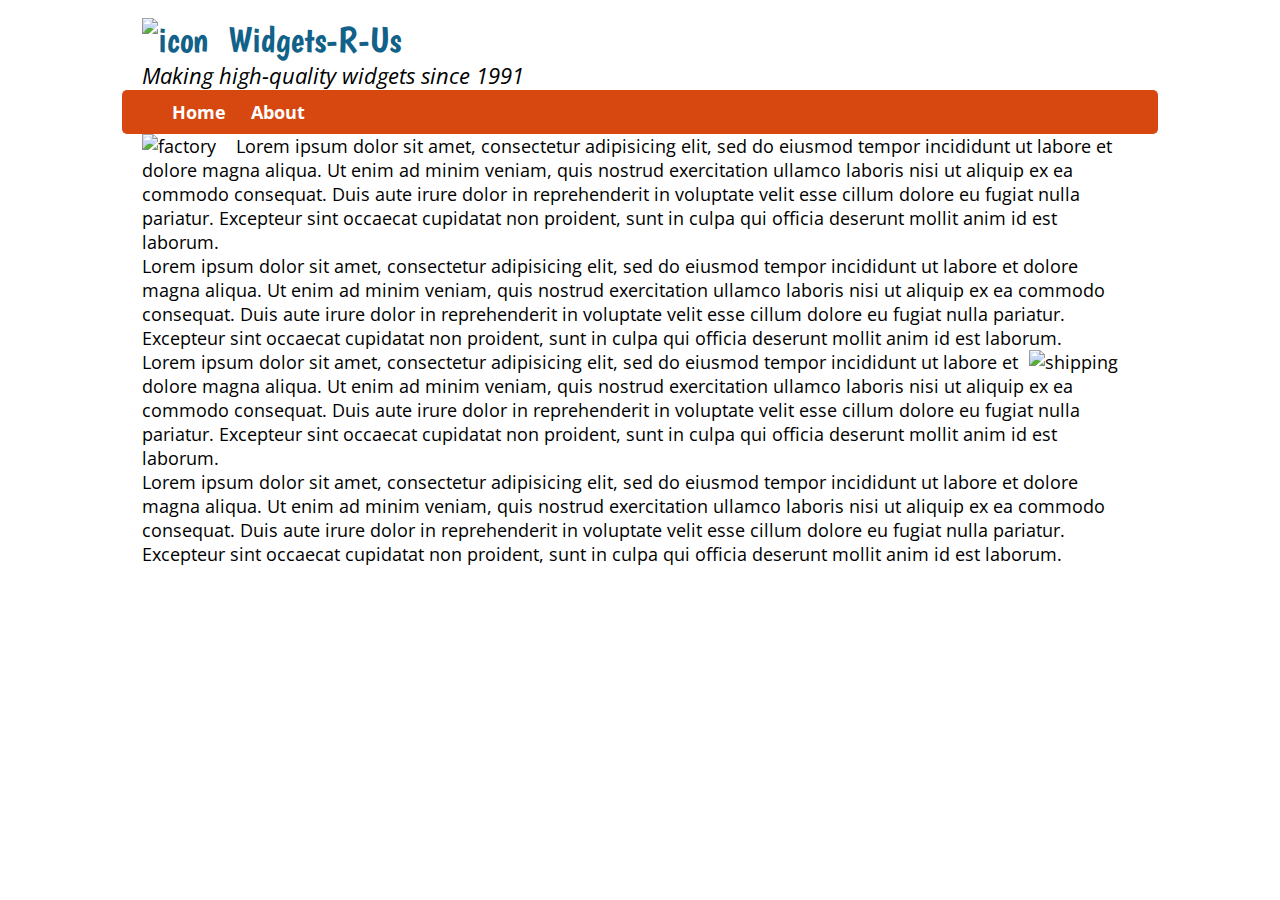
==== index.html @ 248a9cec "First version" ====
<!doctype html>
<html>
	<head>
		<meta charset="UTF-8">
		<link rel="stylesheet" href="css/styles.css">
		<title>Widgets-R-Us</title>
		<meta name="author" content="vwteng">

	</head>
	<body>
		<div class="header">
			<p class="name"> <img class="left" src="img/logo.png" alt="icon">
			Widgets-R-Us</p>
			<p class="motto"> 
				Making high-quality widgets since 1991
			</p>


			<nav>
				<ul>
					<li><a href="index.html">Home</a></li>
					<li><a href="about.html">About</a></li>
				</ul>
			</nav>
		</div>

		<p> <img class="left" src="img/factory.jpg" alt="factory">

		Lorem ipsum dolor sit amet, consectetur adipisicing elit, sed do eiusmod
		tempor incididunt ut labore et dolore magna aliqua. Ut enim ad minim veniam,
		quis nostrud exercitation ullamco laboris nisi ut aliquip ex ea commodo
		consequat. Duis aute irure dolor in reprehenderit in voluptate velit esse
		cillum dolore eu fugiat nulla pariatur. Excepteur sint occaecat cupidatat non
		proident, sunt in culpa qui officia deserunt mollit anim id est laborum. </p>

		<p>Lorem ipsum dolor sit amet, consectetur adipisicing elit, sed do eiusmod
		tempor incididunt ut labore et dolore magna aliqua. Ut enim ad minim veniam,
		quis nostrud exercitation ullamco laboris nisi ut aliquip ex ea commodo
		consequat. Duis aute irure dolor in reprehenderit in voluptate velit esse
		cillum dolore eu fugiat nulla pariatur. Excepteur sint occaecat cupidatat non
		proident, sunt in culpa qui officia deserunt mollit anim id est laborum.</p>

		<p> <img class="right" src="img/free-shipping.jpg" alt="shipping"> Lorem ipsum dolor sit amet, consectetur adipisicing elit, sed do eiusmod
		tempor incididunt ut labore et dolore magna aliqua. Ut enim ad minim veniam,
		quis nostrud exercitation ullamco laboris nisi ut aliquip ex ea commodo
		consequat. Duis aute irure dolor in reprehenderit in voluptate velit esse
		cillum dolore eu fugiat nulla pariatur. Excepteur sint occaecat cupidatat non
		proident, sunt in culpa qui officia deserunt mollit anim id est laborum.</p>

		<p>Lorem ipsum dolor sit amet, consectetur adipisicing elit, sed do eiusmod
		tempor incididunt ut labore et dolore magna aliqua. Ut enim ad minim veniam,
		quis nostrud exercitation ullamco laboris nisi ut aliquip ex ea commodo
		consequat. Duis aute irure dolor in reprehenderit in voluptate velit esse
		cillum dolore eu fugiat nulla pariatur. Excepteur sint occaecat cupidatat non
		proident, sunt in culpa qui officia deserunt mollit anim id est laborum.

	</p>

	</body>
</html>
---- css/styles.css ----
/* Google web fonts 'Open Sans' (italic and normal) and 'Boogaloo' */
@import url(http://fonts.googleapis.com/css?family=Open+Sans:400italic,400,300,700);
@import url(http://fonts.googleapis.com/css?family=Boogaloo);

/* reset CSS file to reset browser default styling to a consistent starting point */
@import url(reset.css);

body {
    background-image: url(../img/texture-light.png);
    background-repeat: repeat;
    font-family: 'Open Sans', sans-serif;
    font-size: 18px;
    padding: 10px;
}

p {
	background-color: #FFF;
	margin: 0 auto;
	width: 80%;
}

.name {
	font-family: Boogaloo, sans-serif;
	font-size: 36px;
	color: #116189;
}

.left {
	float: left;
	margin-right: 20px;
}

.right {
	float: right;
	margin-right: 20px;
}

.motto {
	font-style: italic;
	font-size: 120%;
}

nav ul {
	background-color: #D74710;
	width: 80%;
	margin: 0 auto;
	border-radius: 5px;	
}

nav li {
	display: inline-block;
}

nav a {
	display: inline-block;
	padding: 10px;
	color: #FFF;
	font-weight: bold;
}

nav a:link,
nav a:visited {
	text-decoration: none;
}

nav a: hover{
	background-color: #FF9D45;
}
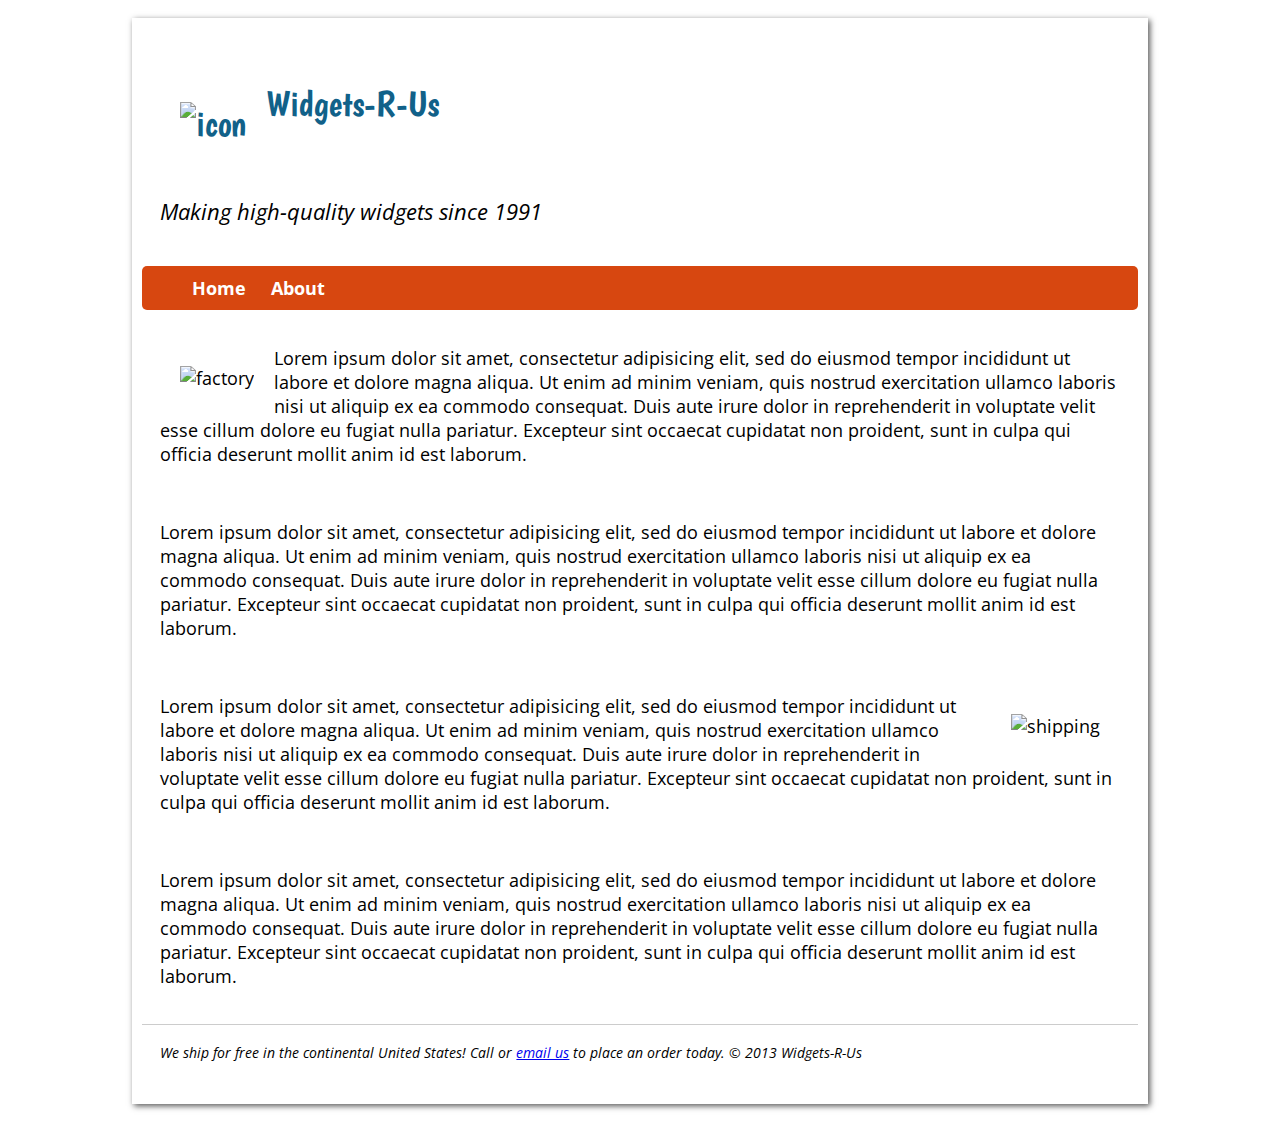
==== commit d84533ae: "v2" ====
--- a/index.html
+++ b/index.html
@@ -5,16 +5,13 @@
 		<link rel="stylesheet" href="css/styles.css">
 		<title>Widgets-R-Us</title>
 		<meta name="author" content="vwteng">
+		<link rel="shortcut icon" href="img/logo-small.png">
+	</head>
 
-	</head>
 	<body>
-		<div class="header">
-			<p class="name"> <img class="left" src="img/logo.png" alt="icon">
-			Widgets-R-Us</p>
-			<p class="motto"> 
-				Making high-quality widgets since 1991
-			</p>
-
+		<div class="content-box">
+			<p class="company-name"> <img class="left" src="img/logo.png" alt="icon">Widgets-R-Us</p>
+			<p class="motto">Making high-quality widgets since 1991</p>
 
 			<nav>
 				<ul>
@@ -22,39 +19,41 @@
 					<li><a href="about.html">About</a></li>
 				</ul>
 			</nav>
+
+			<p> <img class="left" src="img/factory.jpg" alt="factory"> Lorem ipsum dolor sit amet, consectetur adipisicing elit, sed do eiusmod
+			tempor incididunt ut labore et dolore magna aliqua. Ut enim ad minim veniam,
+			quis nostrud exercitation ullamco laboris nisi ut aliquip ex ea commodo
+			consequat. Duis aute irure dolor in reprehenderit in voluptate velit esse
+			cillum dolore eu fugiat nulla pariatur. Excepteur sint occaecat cupidatat non
+			proident, sunt in culpa qui officia deserunt mollit anim id est laborum. </p>
+
+			<p>Lorem ipsum dolor sit amet, consectetur adipisicing elit, sed do eiusmod
+			tempor incididunt ut labore et dolore magna aliqua. Ut enim ad minim veniam,
+			quis nostrud exercitation ullamco laboris nisi ut aliquip ex ea commodo
+			consequat. Duis aute irure dolor in reprehenderit in voluptate velit esse
+			cillum dolore eu fugiat nulla pariatur. Excepteur sint occaecat cupidatat non
+			proident, sunt in culpa qui officia deserunt mollit anim id est laborum.</p>
+
+			<p> <img class="right" src="img/free-shipping.jpg" alt="shipping"> Lorem ipsum dolor sit amet, consectetur adipisicing elit, sed do eiusmod
+			tempor incididunt ut labore et dolore magna aliqua. Ut enim ad minim veniam,
+			quis nostrud exercitation ullamco laboris nisi ut aliquip ex ea commodo
+			consequat. Duis aute irure dolor in reprehenderit in voluptate velit esse
+			cillum dolore eu fugiat nulla pariatur. Excepteur sint occaecat cupidatat non
+			proident, sunt in culpa qui officia deserunt mollit anim id est laborum.</p>
+
+			<p>Lorem ipsum dolor sit amet, consectetur adipisicing elit, sed do eiusmod
+			tempor incididunt ut labore et dolore magna aliqua. Ut enim ad minim veniam,
+			quis nostrud exercitation ullamco laboris nisi ut aliquip ex ea commodo
+			consequat. Duis aute irure dolor in reprehenderit in voluptate velit esse
+			cillum dolore eu fugiat nulla pariatur. Excepteur sint occaecat cupidatat non
+			proident, sunt in culpa qui officia deserunt mollit anim id est laborum.
+			</p>
+
+			<p class="footer">
+				We ship for free in the continental United States! Call or <a class="email" href="sales@widgetsrus.com">email us</a> to place an order today.
+
+				&copy; 2013 Widgets-R-Us
+			</p>
 		</div>
-
-		<p> <img class="left" src="img/factory.jpg" alt="factory">
-
-		Lorem ipsum dolor sit amet, consectetur adipisicing elit, sed do eiusmod
-		tempor incididunt ut labore et dolore magna aliqua. Ut enim ad minim veniam,
-		quis nostrud exercitation ullamco laboris nisi ut aliquip ex ea commodo
-		consequat. Duis aute irure dolor in reprehenderit in voluptate velit esse
-		cillum dolore eu fugiat nulla pariatur. Excepteur sint occaecat cupidatat non
-		proident, sunt in culpa qui officia deserunt mollit anim id est laborum. </p>
-
-		<p>Lorem ipsum dolor sit amet, consectetur adipisicing elit, sed do eiusmod
-		tempor incididunt ut labore et dolore magna aliqua. Ut enim ad minim veniam,
-		quis nostrud exercitation ullamco laboris nisi ut aliquip ex ea commodo
-		consequat. Duis aute irure dolor in reprehenderit in voluptate velit esse
-		cillum dolore eu fugiat nulla pariatur. Excepteur sint occaecat cupidatat non
-		proident, sunt in culpa qui officia deserunt mollit anim id est laborum.</p>
-
-		<p> <img class="right" src="img/free-shipping.jpg" alt="shipping"> Lorem ipsum dolor sit amet, consectetur adipisicing elit, sed do eiusmod
-		tempor incididunt ut labore et dolore magna aliqua. Ut enim ad minim veniam,
-		quis nostrud exercitation ullamco laboris nisi ut aliquip ex ea commodo
-		consequat. Duis aute irure dolor in reprehenderit in voluptate velit esse
-		cillum dolore eu fugiat nulla pariatur. Excepteur sint occaecat cupidatat non
-		proident, sunt in culpa qui officia deserunt mollit anim id est laborum.</p>
-
-		<p>Lorem ipsum dolor sit amet, consectetur adipisicing elit, sed do eiusmod
-		tempor incididunt ut labore et dolore magna aliqua. Ut enim ad minim veniam,
-		quis nostrud exercitation ullamco laboris nisi ut aliquip ex ea commodo
-		consequat. Duis aute irure dolor in reprehenderit in voluptate velit esse
-		cillum dolore eu fugiat nulla pariatur. Excepteur sint occaecat cupidatat non
-		proident, sunt in culpa qui officia deserunt mollit anim id est laborum.
-
-	</p>
-
 	</body>
 </html>--- a/css/styles.css
+++ b/css/styles.css
@@ -14,12 +14,18 @@
 }
 
 p {
-	background-color: #FFF;
-	margin: 0 auto;
-	width: 80%;
+	padding: 18px;
 }
 
-.name {
+.content-box {
+	background-color: #FFF;
+	width: 80%;
+	margin: 0 auto;
+	padding: 10px;
+	box-shadow: 2px 2px 6px #555;
+}
+
+.company-name {
 	font-family: Boogaloo, sans-serif;
 	font-size: 36px;
 	color: #116189;
@@ -27,12 +33,12 @@
 
 .left {
 	float: left;
-	margin-right: 20px;
+	margin: 20px;
 }
 
 .right {
 	float: right;
-	margin-right: 20px;
+	margin: 20px;
 }
 
 .motto {
@@ -42,8 +48,6 @@
 
 nav ul {
 	background-color: #D74710;
-	width: 80%;
-	margin: 0 auto;
 	border-radius: 5px;	
 }
 
@@ -63,6 +67,12 @@
 	text-decoration: none;
 }
 
-nav a: hover{
+nav a:hover{
 	background-color: #FF9D45;
+}
+
+.footer {
+	border-top:thin solid #CCC;
+	font-style: italic;
+	font-size: 80%;
 }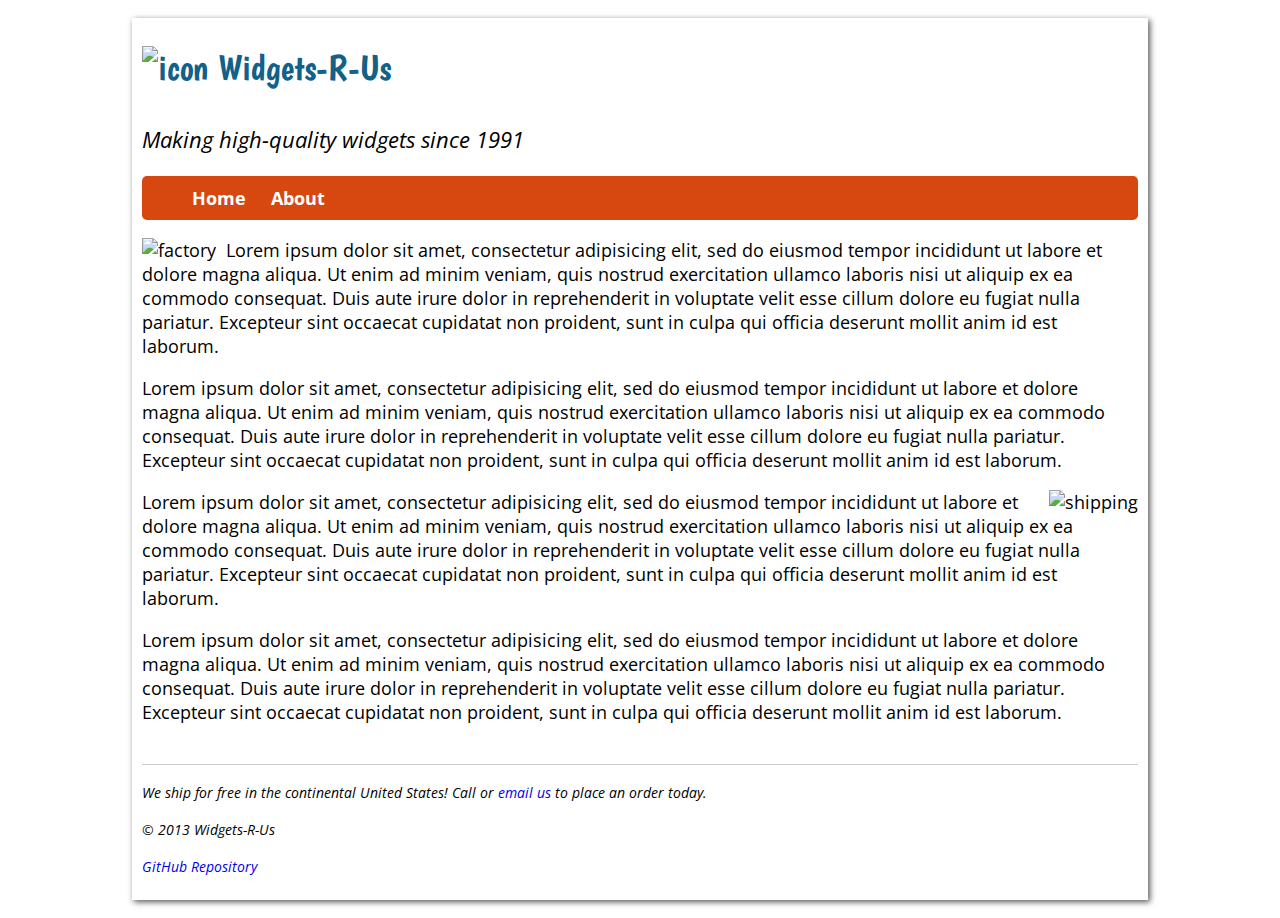
==== commit 0269e84f: "v3" ====
--- a/index.html
+++ b/index.html
@@ -20,12 +20,12 @@
 				</ul>
 			</nav>
 
-			<p> <img class="left" src="img/factory.jpg" alt="factory"> Lorem ipsum dolor sit amet, consectetur adipisicing elit, sed do eiusmod
+			<p><img class="left" src="img/factory.jpg" alt="factory"> Lorem ipsum dolor sit amet, consectetur adipisicing elit, sed do eiusmod
 			tempor incididunt ut labore et dolore magna aliqua. Ut enim ad minim veniam,
 			quis nostrud exercitation ullamco laboris nisi ut aliquip ex ea commodo
 			consequat. Duis aute irure dolor in reprehenderit in voluptate velit esse
 			cillum dolore eu fugiat nulla pariatur. Excepteur sint occaecat cupidatat non
-			proident, sunt in culpa qui officia deserunt mollit anim id est laborum. </p>
+			proident, sunt in culpa qui officia deserunt mollit anim id est laborum.</p>
 
 			<p>Lorem ipsum dolor sit amet, consectetur adipisicing elit, sed do eiusmod
 			tempor incididunt ut labore et dolore magna aliqua. Ut enim ad minim veniam,
@@ -34,7 +34,7 @@
 			cillum dolore eu fugiat nulla pariatur. Excepteur sint occaecat cupidatat non
 			proident, sunt in culpa qui officia deserunt mollit anim id est laborum.</p>
 
-			<p> <img class="right" src="img/free-shipping.jpg" alt="shipping"> Lorem ipsum dolor sit amet, consectetur adipisicing elit, sed do eiusmod
+			<p><img class="right" src="img/free-shipping.jpg" alt="shipping"> Lorem ipsum dolor sit amet, consectetur adipisicing elit, sed do eiusmod
 			tempor incididunt ut labore et dolore magna aliqua. Ut enim ad minim veniam,
 			quis nostrud exercitation ullamco laboris nisi ut aliquip ex ea commodo
 			consequat. Duis aute irure dolor in reprehenderit in voluptate velit esse
@@ -49,11 +49,11 @@
 			proident, sunt in culpa qui officia deserunt mollit anim id est laborum.
 			</p>
 
-			<p class="footer">
-				We ship for free in the continental United States! Call or <a class="email" href="sales@widgetsrus.com">email us</a> to place an order today.
-
-				&copy; 2013 Widgets-R-Us
-			</p>
+			<div class="footer">
+				<p>We ship for free in the continental United States! Call or <a class="email" href="mailto:sales@widgetsrus.com">email us</a> to place an order today.</p>
+				<p>&copy; 2013 Widgets-R-Us</p>
+				<p><a href="https://github.com/vwteng/lab2">GitHub Repository</a></p>
+			</div>
 		</div>
 	</body>
 </html>--- a/css/styles.css
+++ b/css/styles.css
@@ -14,7 +14,7 @@
 }
 
 p {
-	padding: 18px;
+	margin-top: 18px;
 }
 
 .content-box {
@@ -33,12 +33,12 @@
 
 .left {
 	float: left;
-	margin: 20px;
+	margin-right: 10px;
 }
 
 .right {
 	float: right;
-	margin: 20px;
+	margin-left: 10px;
 }
 
 .motto {
@@ -48,7 +48,9 @@
 
 nav ul {
 	background-color: #D74710;
-	border-radius: 5px;	
+	border-radius: 5px;
+	margin: 0 auto;
+	margin-top: 20px;
 }
 
 nav li {
@@ -67,12 +69,26 @@
 	text-decoration: none;
 }
 
-nav a:hover{
+nav a:hover {
 	background-color: #FF9D45;
+	border-radius: 5px;
 }
 
 .footer {
-	border-top:thin solid #CCC;
+	margin-top: 40px;
+	border-top: thin solid #CCC;
 	font-style: italic;
 	font-size: 80%;
-}+}
+
+.footer a {
+	text-decoration: none;
+}
+
+.footer a:hover {
+	text-decoration: underline;
+}
+
+H2 {
+	color: #116189;
+}
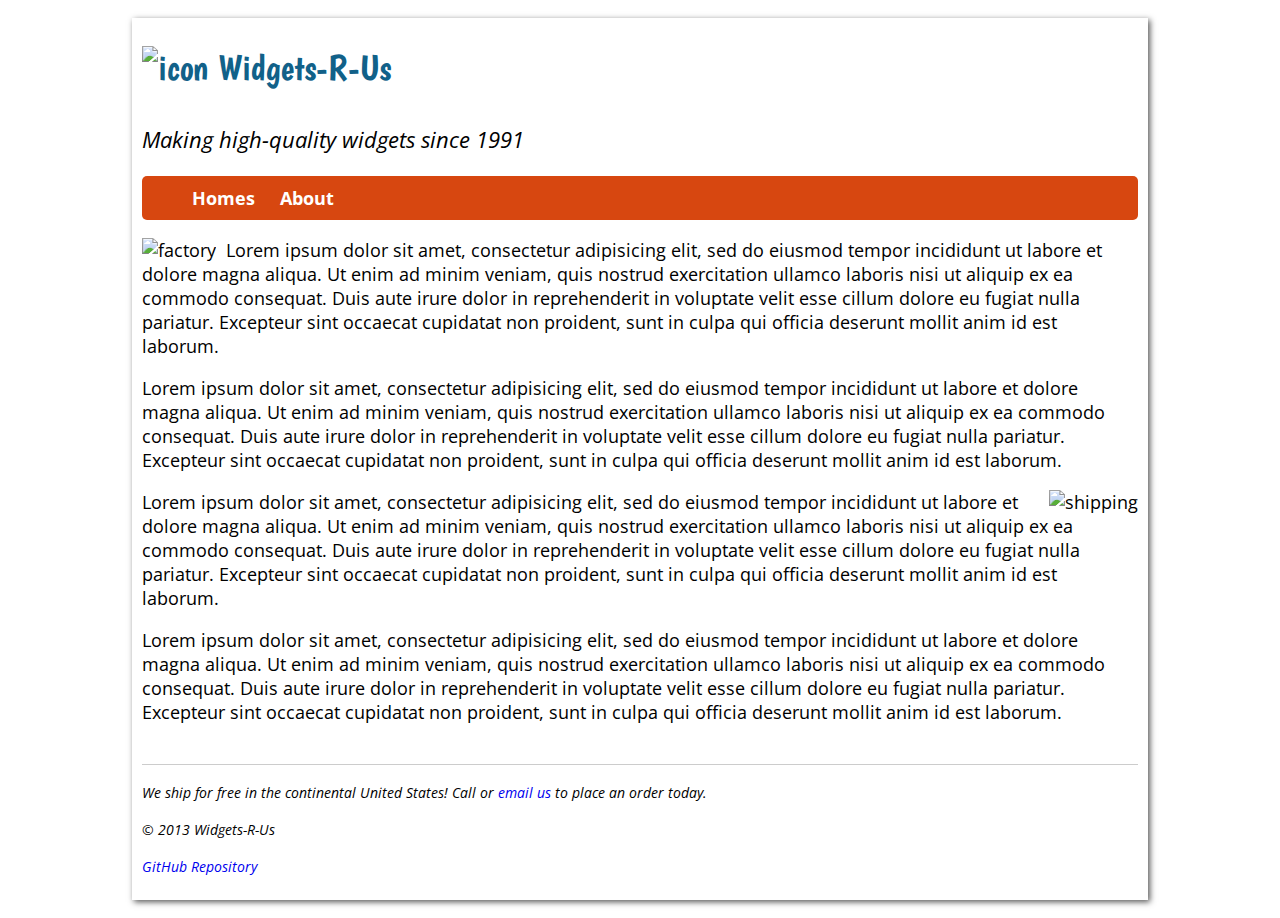
==== commit 8acf6cac: "test" ====
--- a/index.html
+++ b/index.html
@@ -15,7 +15,7 @@
 
 			<nav>
 				<ul>
-					<li><a href="index.html">Home</a></li>
+					<li><a href="index.html">Homes</a></li>
 					<li><a href="about.html">About</a></li>
 				</ul>
 			</nav>
--- a/css/styles.css
+++ b/css/styles.css
@@ -89,6 +89,6 @@
 	text-decoration: underline;
 }
 
-H2 {
+h2 {
 	color: #116189;
 }
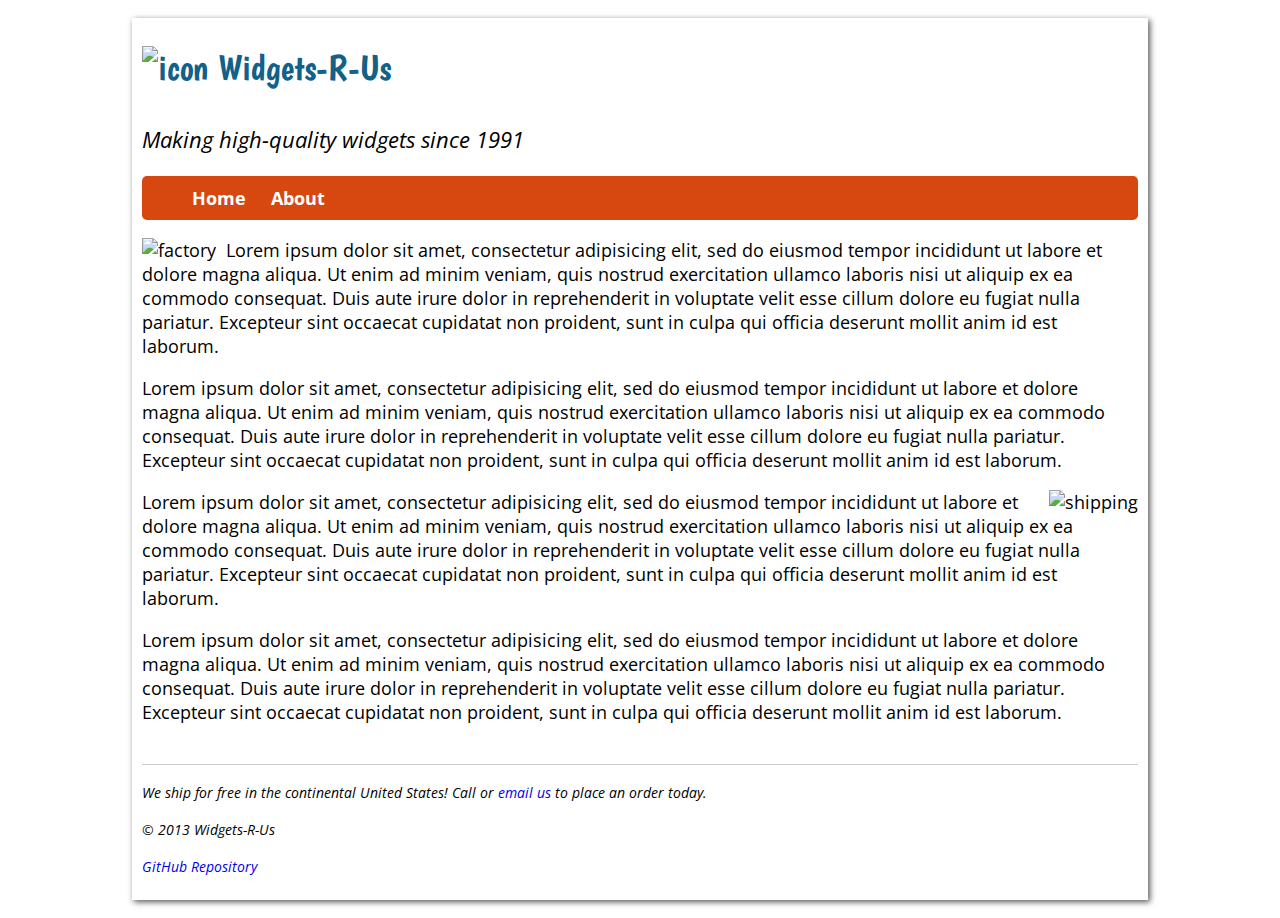
==== commit de735d33: "fixed s" ====
--- a/index.html
+++ b/index.html
@@ -15,7 +15,7 @@
 
 			<nav>
 				<ul>
-					<li><a href="index.html">Homes</a></li>
+					<li><a href="index.html">Home</a></li>
 					<li><a href="about.html">About</a></li>
 				</ul>
 			</nav>
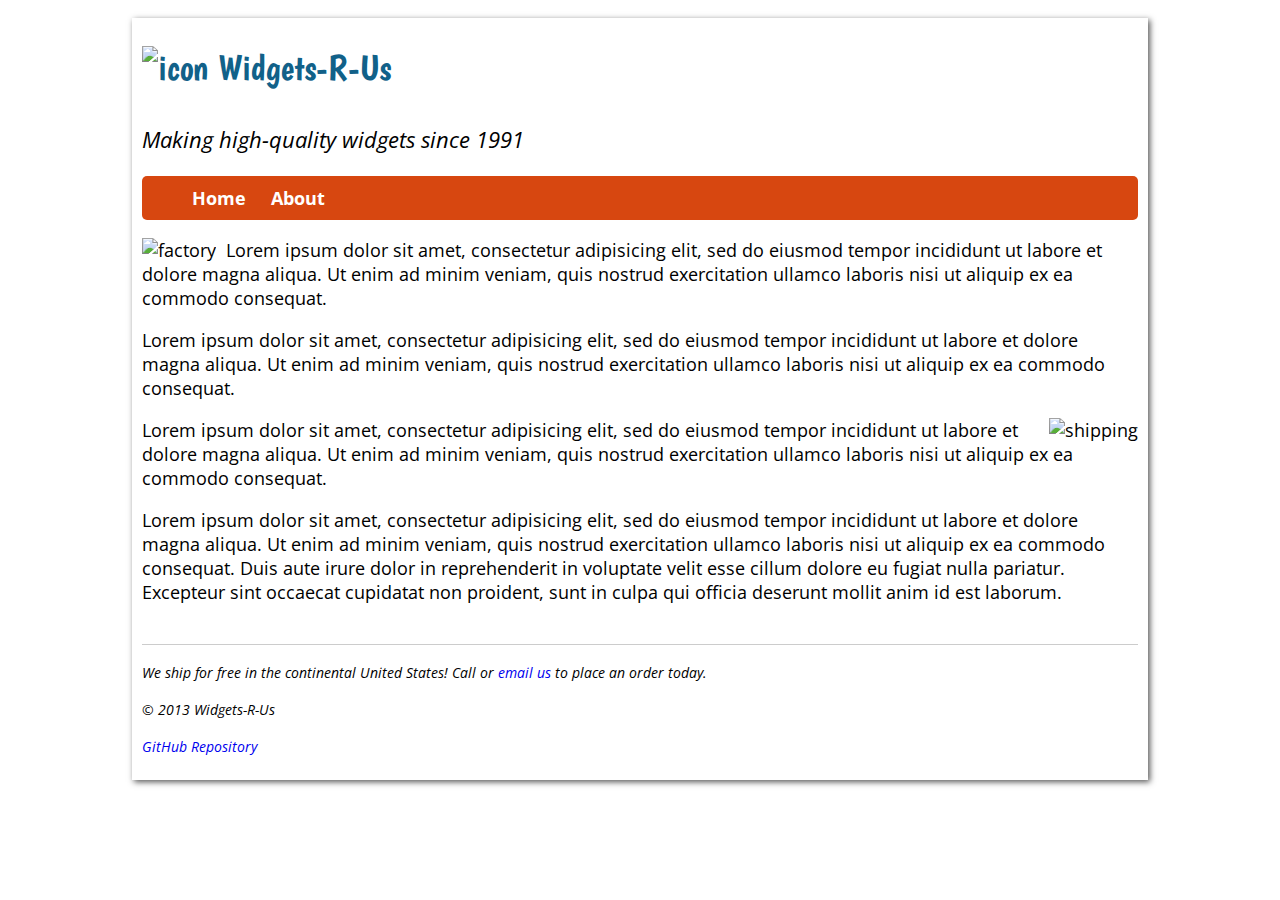
==== commit a5fa59ef: "people page" ====
--- a/index.html
+++ b/index.html
@@ -23,23 +23,17 @@
 			<p><img class="left" src="img/factory.jpg" alt="factory"> Lorem ipsum dolor sit amet, consectetur adipisicing elit, sed do eiusmod
 			tempor incididunt ut labore et dolore magna aliqua. Ut enim ad minim veniam,
 			quis nostrud exercitation ullamco laboris nisi ut aliquip ex ea commodo
-			consequat. Duis aute irure dolor in reprehenderit in voluptate velit esse
-			cillum dolore eu fugiat nulla pariatur. Excepteur sint occaecat cupidatat non
-			proident, sunt in culpa qui officia deserunt mollit anim id est laborum.</p>
+			consequat. </p>
 
 			<p>Lorem ipsum dolor sit amet, consectetur adipisicing elit, sed do eiusmod
 			tempor incididunt ut labore et dolore magna aliqua. Ut enim ad minim veniam,
 			quis nostrud exercitation ullamco laboris nisi ut aliquip ex ea commodo
-			consequat. Duis aute irure dolor in reprehenderit in voluptate velit esse
-			cillum dolore eu fugiat nulla pariatur. Excepteur sint occaecat cupidatat non
-			proident, sunt in culpa qui officia deserunt mollit anim id est laborum.</p>
+			consequat. </p>
 
 			<p><img class="right" src="img/free-shipping.jpg" alt="shipping"> Lorem ipsum dolor sit amet, consectetur adipisicing elit, sed do eiusmod
 			tempor incididunt ut labore et dolore magna aliqua. Ut enim ad minim veniam,
 			quis nostrud exercitation ullamco laboris nisi ut aliquip ex ea commodo
-			consequat. Duis aute irure dolor in reprehenderit in voluptate velit esse
-			cillum dolore eu fugiat nulla pariatur. Excepteur sint occaecat cupidatat non
-			proident, sunt in culpa qui officia deserunt mollit anim id est laborum.</p>
+			consequat. </p>
 
 			<p>Lorem ipsum dolor sit amet, consectetur adipisicing elit, sed do eiusmod
 			tempor incididunt ut labore et dolore magna aliqua. Ut enim ad minim veniam,
--- a/css/styles.css
+++ b/css/styles.css
@@ -91,4 +91,18 @@
 
 h2 {
 	color: #116189;
+	font-weight: bold;
+	font-size: 28px;
+	margin-top: 10px;
 }
+
+.icon {
+	float: left;
+	padding: 5px;
+}
+
+.name {
+	color: #116190;
+	font-weight: bold;
+}
+
